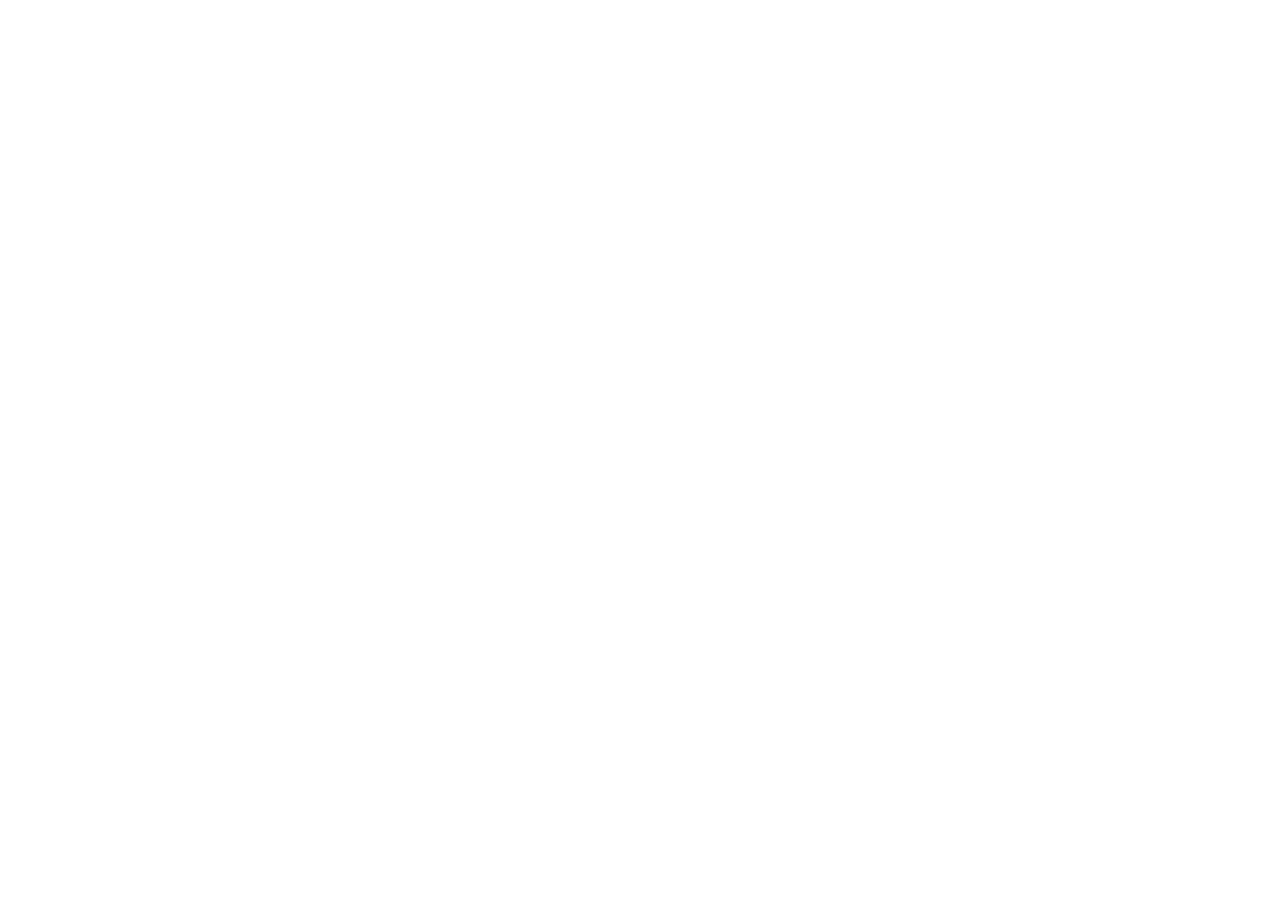
==== website/index.html @ 2c7e8b26 "New addition" ====
<!DOCTYPE html>
<html lang="en">
<head>
	<meta charset="utf-8">
	<meta name="viewport" content="width=device-width, initial-scale=1">
	<title>RondHouse Oy</title>
	<link rel="stylesheet" href="../css/bootstrap.min.css">
	<link rel="stylesheet" href="../style.css">
	<link rel="preconnect" href="https://fonts.gstatic.com">
	<link href="https://fonts.googleapis.com/css2?family=Montserrat:wght@400;500&display=swap" rel="stylesheet">
</head>
<body>
<header>
	<nav id="header-nav" class="navbar navbar-default">
		<div class="container">
				<a href="index.html" class="">
					<div id="logo-img" alt="Rond logo"></div>
				</a>

		</div>
	</nav>
</header>









</body>
</html>
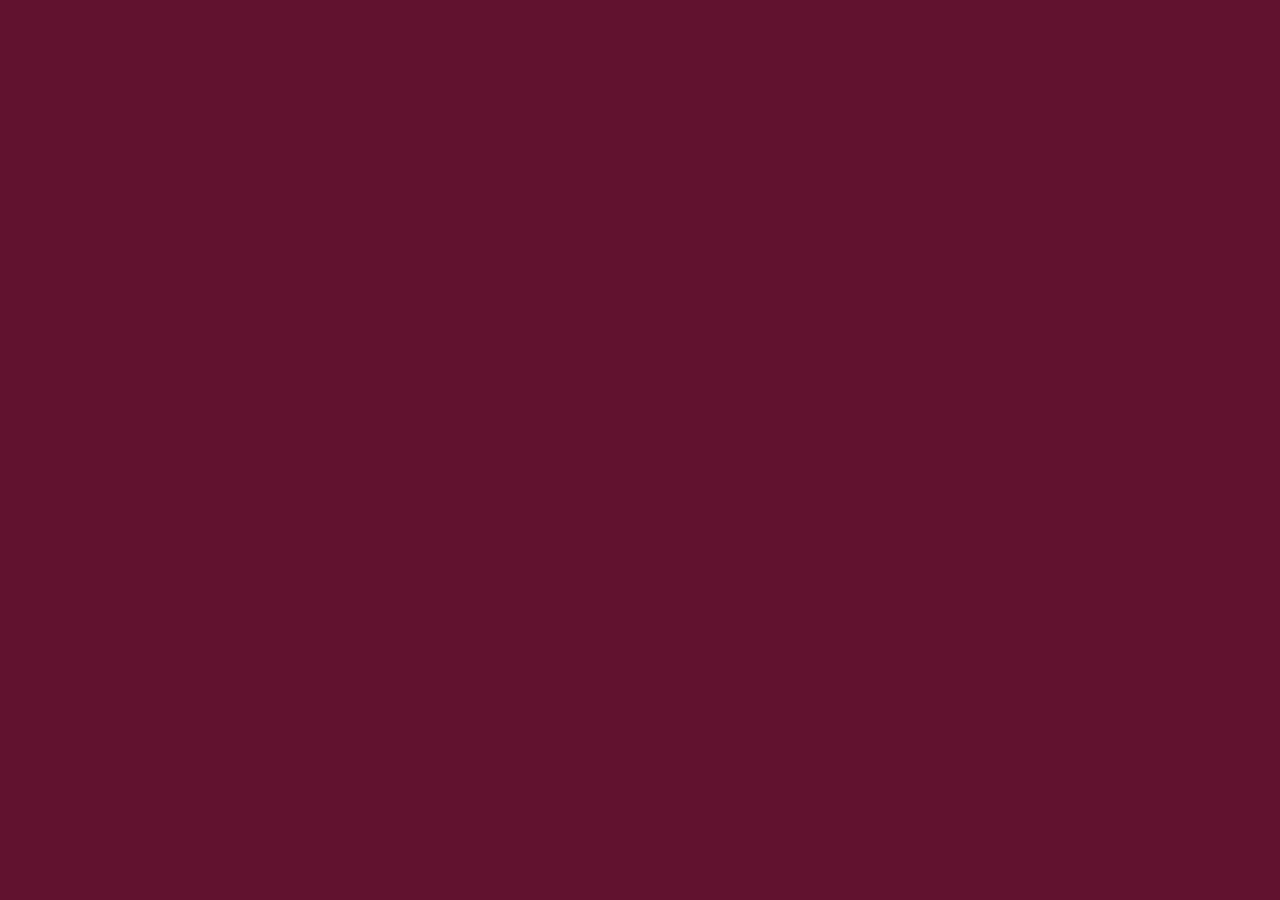
==== commit 73e29ff7: "Changes to website." ====
--- a/website/index.html
+++ b/website/index.html
@@ -3,9 +3,8 @@
 <head>
 	<meta charset="utf-8">
 	<meta name="viewport" content="width=device-width, initial-scale=1">
-	<title>RondHouse Oy</title>
-	<link rel="stylesheet" href="../css/bootstrap.min.css">
-	<link rel="stylesheet" href="../style.css">
+	<title>Coliving Oy</title>
+	<link rel="stylesheet" href="style.css">
 	<link rel="preconnect" href="https://fonts.gstatic.com">
 	<link href="https://fonts.googleapis.com/css2?family=Montserrat:wght@400;500&display=swap" rel="stylesheet">
 </head>
--- a/website/style.css
+++ b/website/style.css
@@ -0,0 +1,16 @@
+body{
+	font-family: 'Montserrat', sans-serif;
+	font-size: 16px;
+	color: #1B1B1B;
+	background-color: #61122f;
+}
+/** HEADER **/
+#header-nav {
+	background-color: #f6b319;
+	border-radius: 0;
+	border: 0;
+}
+#logo-img{
+	background: url('../images/background1.png') no-repeat;
+	width: 100%;
+}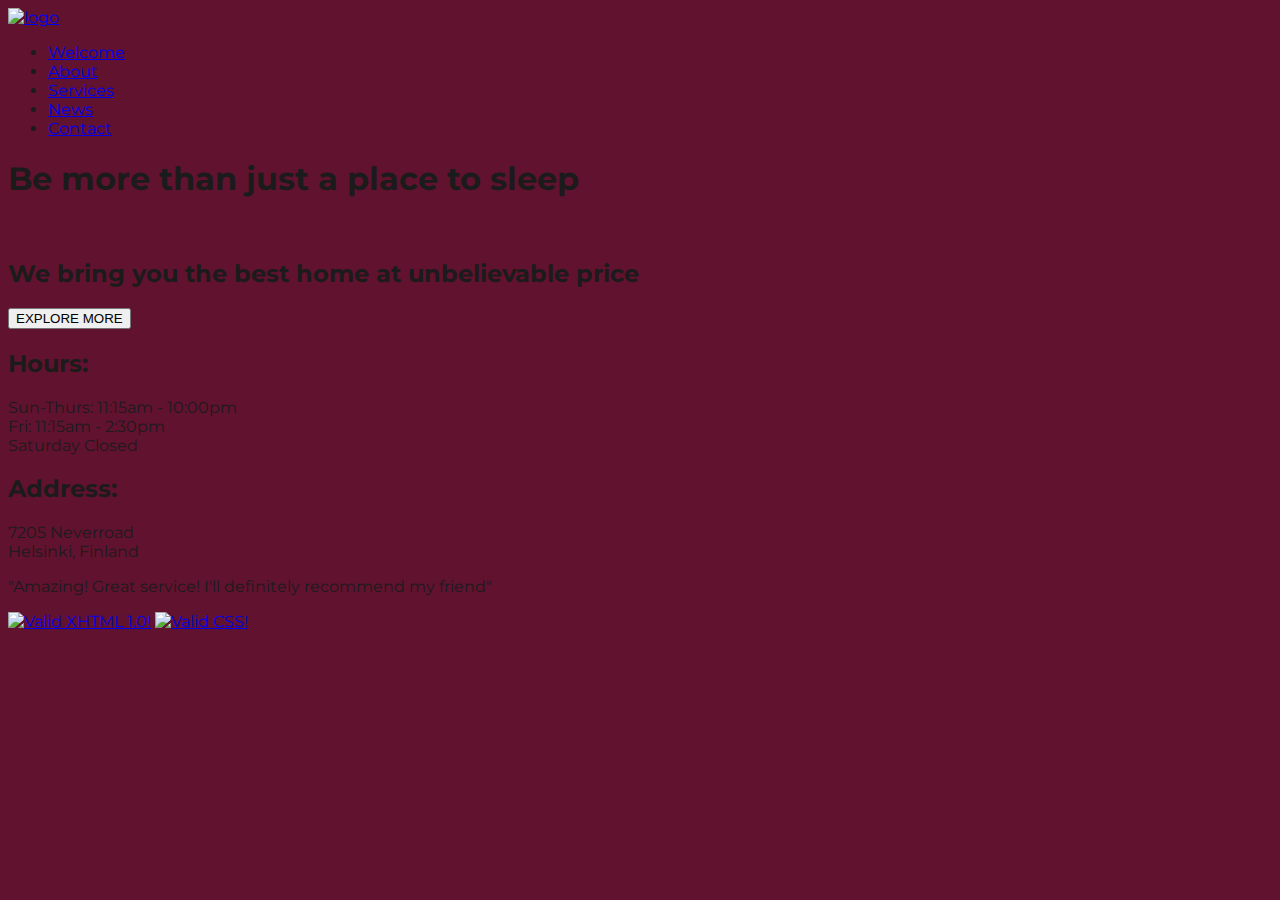
==== commit 7546acea: "New changes" ====
--- a/website/index.html
+++ b/website/index.html
@@ -3,30 +3,66 @@
 <head>
 	<meta charset="utf-8">
 	<meta name="viewport" content="width=device-width, initial-scale=1">
-	<title>Coliving Oy</title>
+	<title>Coworking Coliving.inc</title>
 	<link rel="stylesheet" href="style.css">
 	<link rel="preconnect" href="https://fonts.gstatic.com">
 	<link href="https://fonts.googleapis.com/css2?family=Montserrat:wght@400;500&display=swap" rel="stylesheet">
 </head>
 <body>
-<header>
-	<nav id="header-nav" class="navbar navbar-default">
-		<div class="container">
-				<a href="index.html" class="">
-					<div id="logo-img" alt="Rond logo"></div>
-				</a>
+<header id="top-section">
+	<div class="navigation-bar">
+		<a href="index.html">
+			<img src="images/logo-pic.png" alt="logo"> </a>
+	</div>
+	<div class="table">
+      <ul id="horizontal-list">
+        <li><a href="index.html">Welcome</a></li>
+        <li><a href="about.html">About</a></li>
+        <li><a href="service.html">Services</a></li>
+        <li><a href="news.html">News</a></li>
+        <li><a href="contact.html">Contact</a></li>
+      </ul>
+  </div>
+    <section id="hero-image">
+    <div class="main-content">
+    	<h1> Be more than just a place to sleep </h1><br>
+    	<h2> We bring you the best home at unbelievable price </h2>
+    	<button onclick="window.location.href='service.html';">
+      EXPLORE MORE</button>
+    </div>
+    </section>
+</header>
+<!-- Footer -->
+<footer class="footer">
+  <div>
+    <section id="hours" class="col-lg-4 col-md-4">
+      <h2>Hours:</h2>
+      Sun-Thurs: 11:15am - 10:00pm<br>
+      Fri: 11:15am - 2:30pm<br>
+      Saturday Closed
+    </section>
+    <section id="address" class="col-lg-3 col-md-3 ">
+      <h2>Address:</h2>
+      7205 Neverroad <br>
+      Helsinki, Finland
+    </section>
+    <div id="testimonials" class="col-lg-3 col-md-3">
+      <p>"Amazing! Great service! I'll definitely recommend my friend"</p>
+    </div>
+  </div>
+  <div>
+<a href="http://validator.w3.org/check?uri=referer"
+     onclick="this.href='http://validator.w3.org/check?uri=' + 
+      document.URL"><img
+      src="http://www.w3.org/Icons/valid-xhtml10"
+      alt="Valid XHTML 1.0!" height:29; width:88/></a>
 
-		</div>
-	</nav>
-</header>
-
-
-
-
-
-
-
-
-
+ 
+  <a href="https://jigsaw.w3.org/css-validator/check/referer">
+    <img style="border:0; width:88; height:29"
+            src="https://jigsaw.w3.org/css-validator/images/vcss"
+            alt="Valid CSS!"></a>
+  </div>
+</footer>
 </body>
 </html>